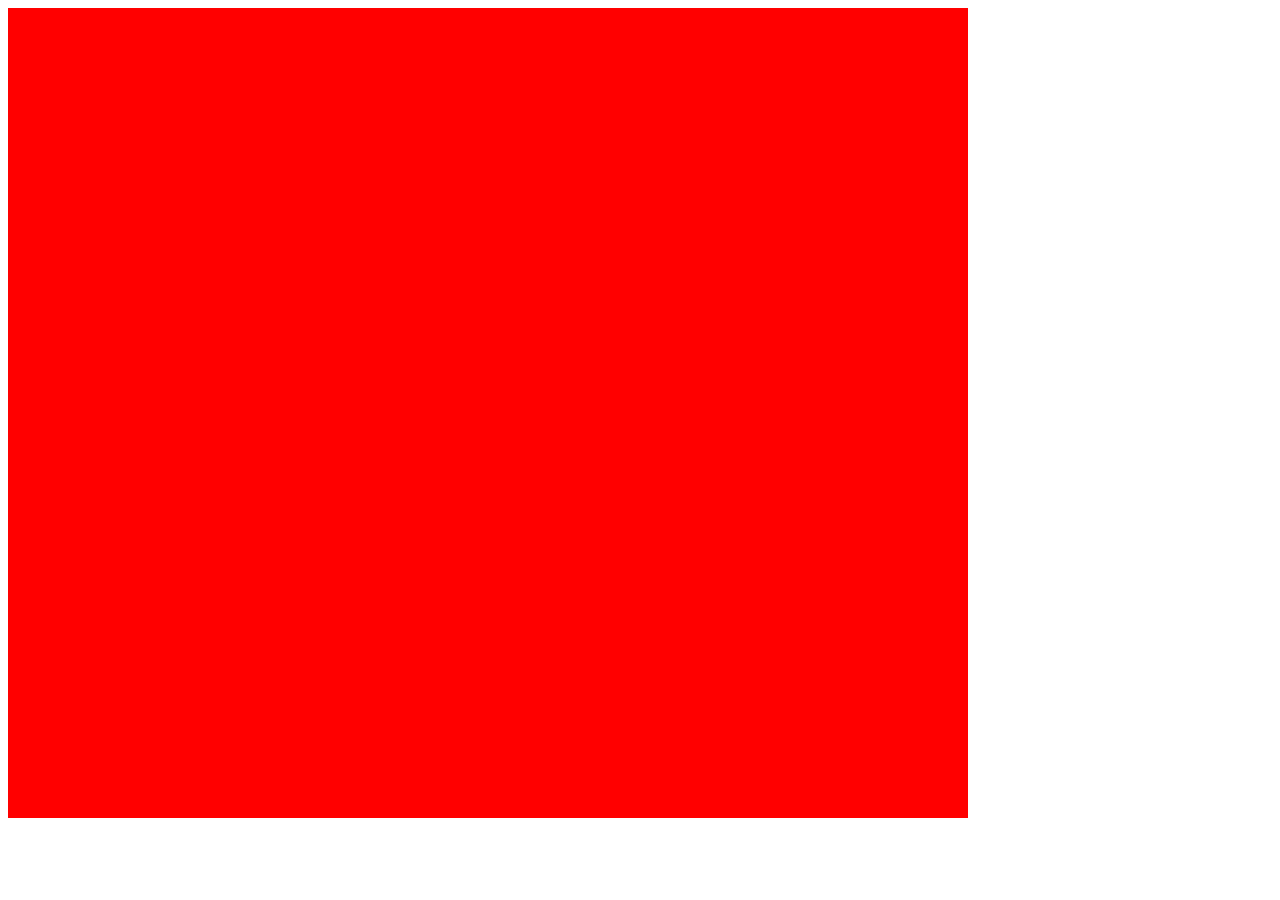
==== index.html @ 64add312 "moved canvas creation to screen.js" ====
<!doctype html>
<html lang='en'>

<head>
	<meta charset="utf-8">
	<title>Viruses!</title>

	<link rel="stylesheet" type="sheet/css" src="files/css/style.css">

</head>

<body>
	<div id="canvas_container"></div>

	<script src="files/screen.js"></script>
	<script src="files/scripts.js"></script>	
</body>

</html>
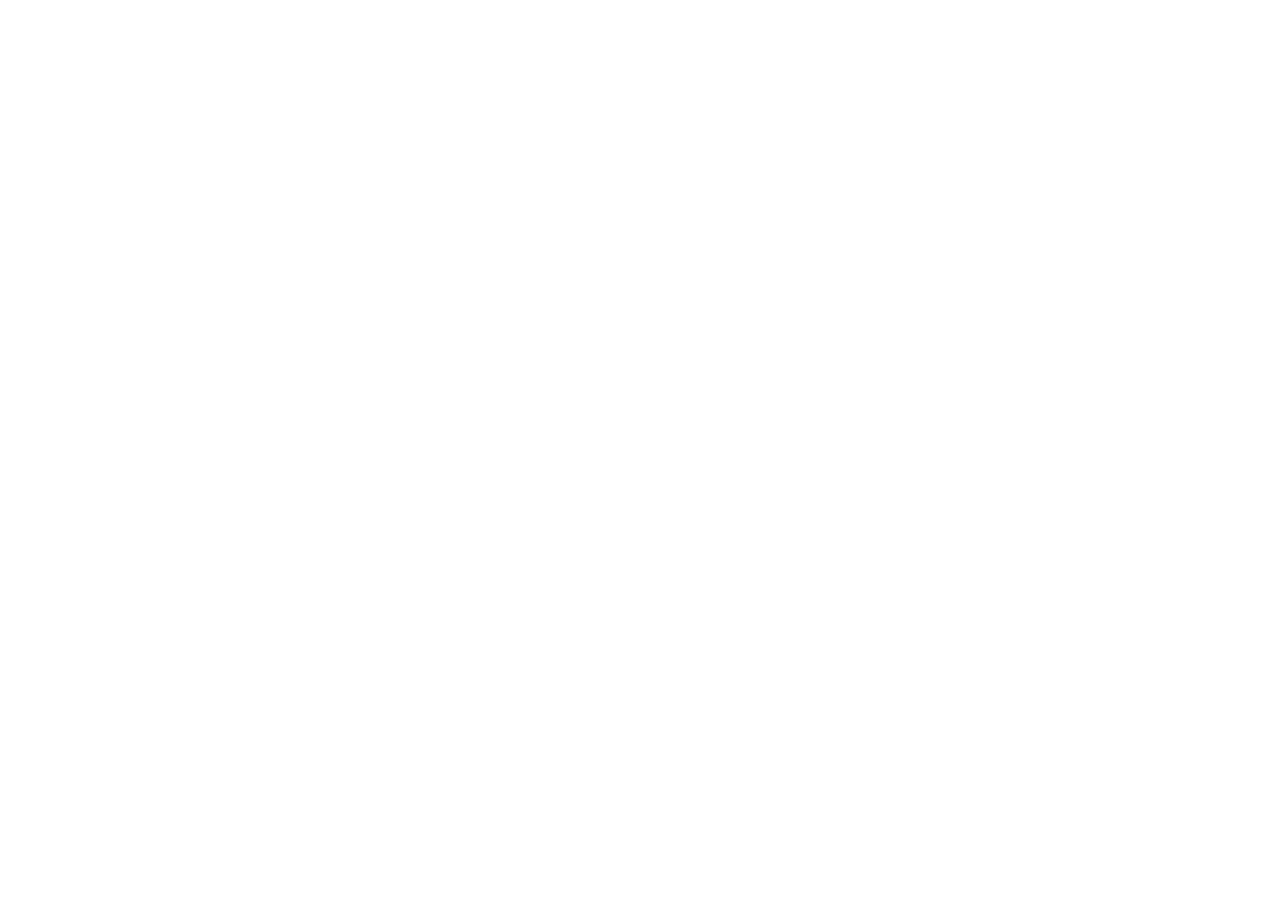
==== commit 70c84946: "css & html" ====
--- a/index.html
+++ b/index.html
@@ -5,14 +5,18 @@
 	<meta charset="utf-8">
 	<title>Viruses!</title>
 
-	<link rel="stylesheet" type="sheet/css" src="files/css/style.css">
+	<link rel="stylesheet" type="text/css" href="files/css/style.css">
+	<link rel="stylesheet" type="text/css" href="files/css/screen.css">
 
 </head>
 
 <body>
-	<div id="canvas_container"></div>
+	<div id="container">
+		<div id="menu"></div>
+	</div>
 
 	<script src="files/screen.js"></script>
+	<script src="files/ui.js"></script>	
 	<script src="files/scripts.js"></script>	
 </body>
 
--- a/files/css/style.css
+++ b/files/css/style.css
@@ -0,0 +1,2 @@
+body {
+}--- a/files/css/screen.css
+++ b/files/css/screen.css
@@ -0,0 +1,11 @@
+#container {
+	text-align: center;
+}
+
+#menu {
+	display: inline-block;
+	background: black;
+}
+
+#canvas {
+}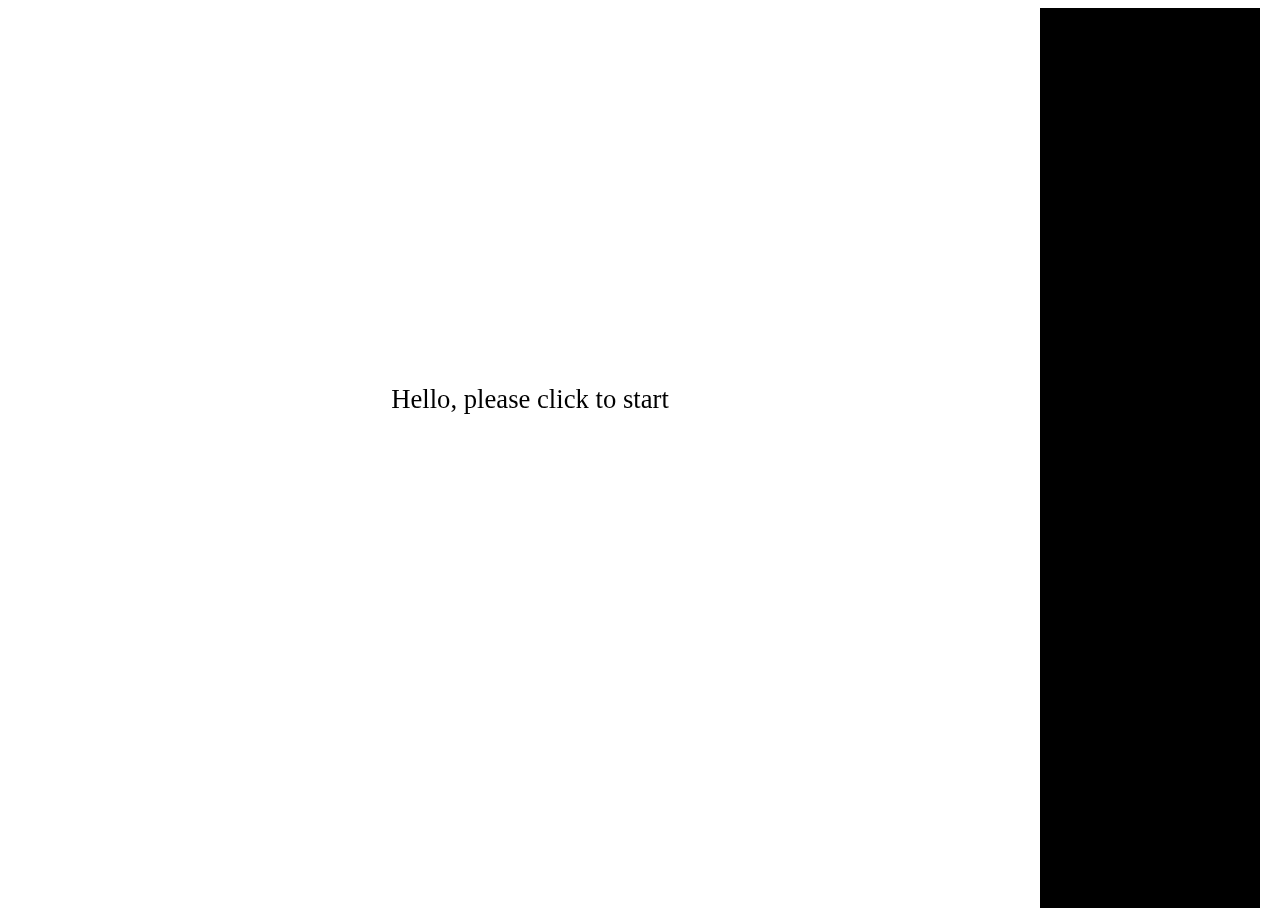
==== commit f322c23a: "land constructor" ====
--- a/index.html
+++ b/index.html
@@ -5,7 +5,6 @@
 	<meta charset="utf-8">
 	<title>Viruses!</title>
 
-	<link rel="stylesheet" type="text/css" href="files/css/style.css">
 	<link rel="stylesheet" type="text/css" href="files/css/screen.css">
 
 </head>
@@ -15,8 +14,10 @@
 		<div id="menu"></div>
 	</div>
 
-	<script src="files/screen.js"></script>
-	<script src="files/ui.js"></script>	
+	<script src="files/display.js"></script>
+	<script src="files/ui.js"></script>
+	<script src="files/map.js"></script>
+	<script src="files/land.js"></script>
 	<script src="files/scripts.js"></script>	
 </body>
 
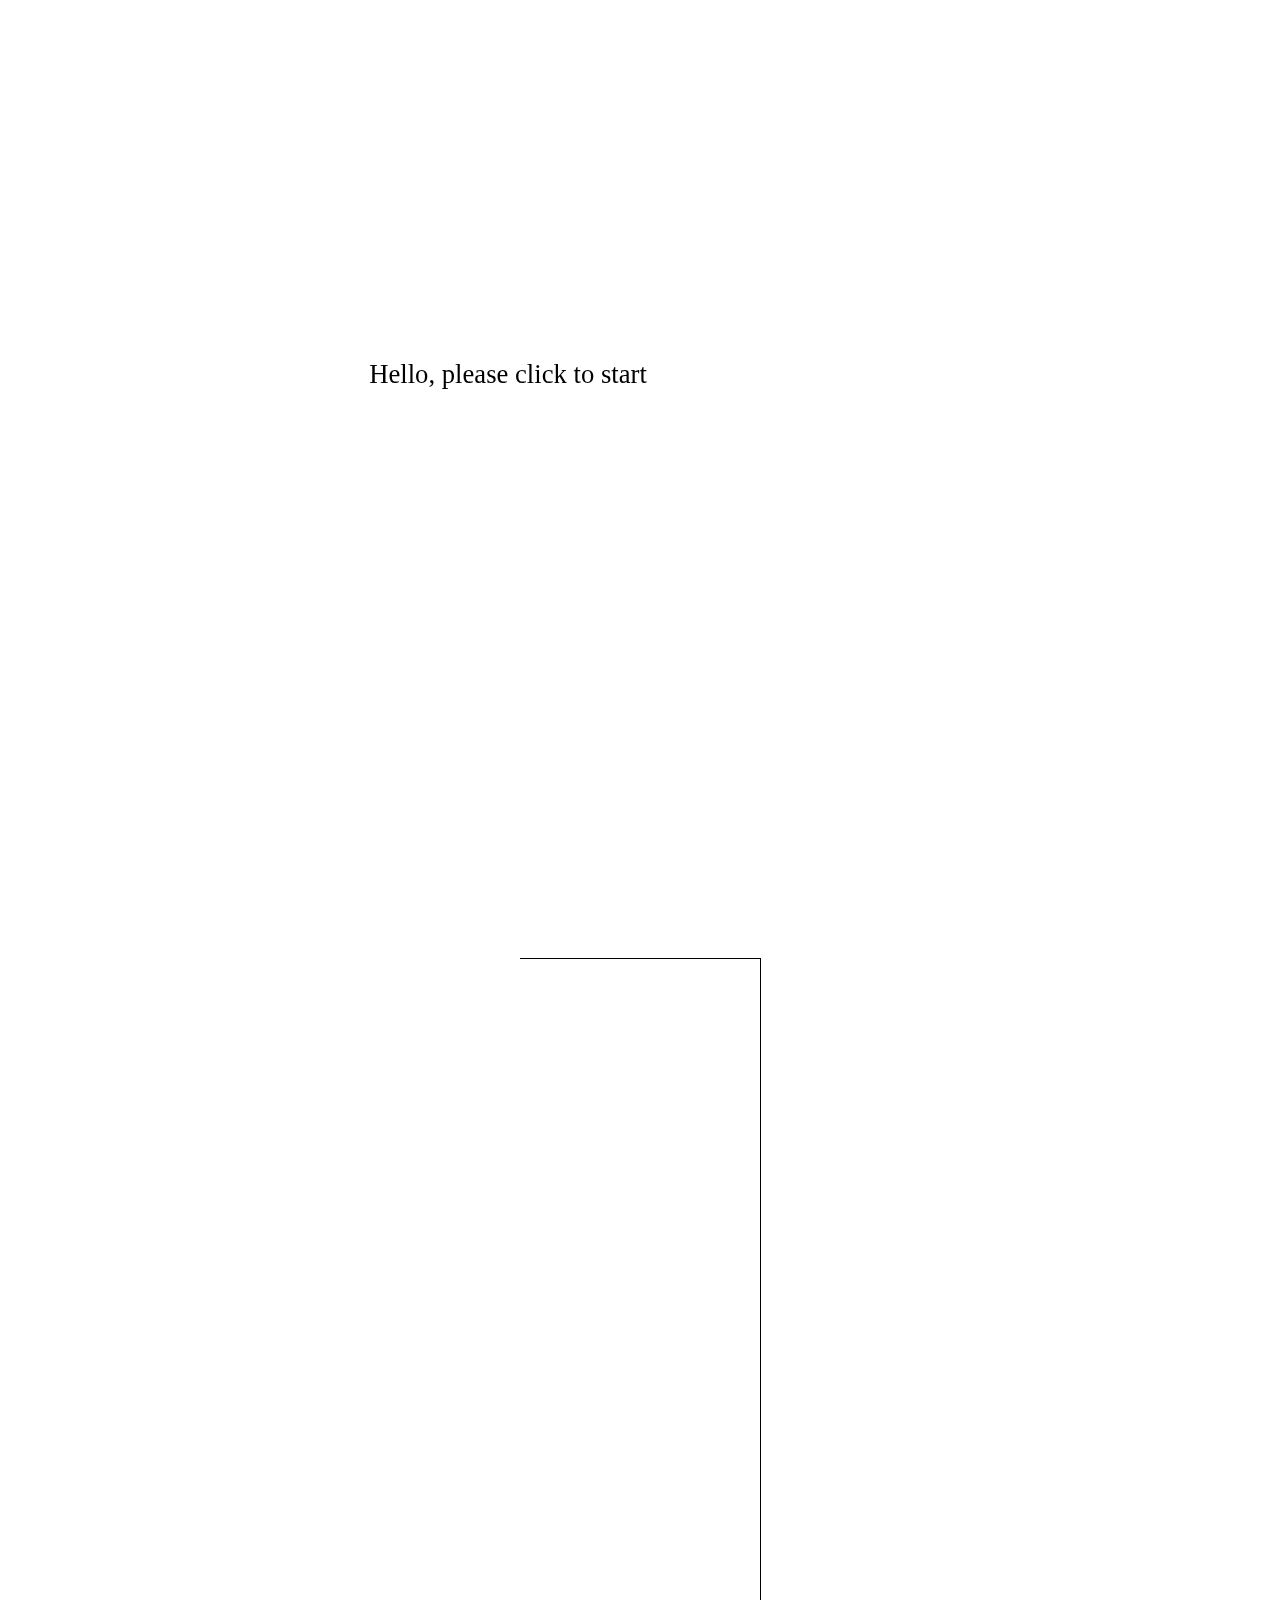
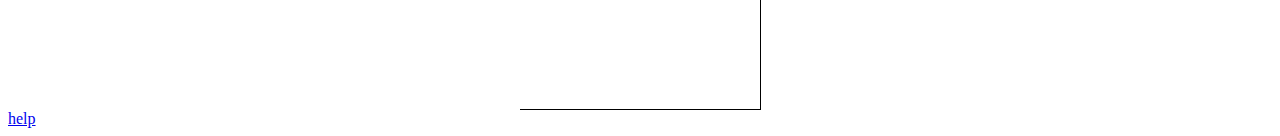
==== commit bf4acd8f: "two menu displays- have right size" ====
--- a/index.html
+++ b/index.html
@@ -11,11 +11,20 @@
 
 <body>
 	<div id="container">
-		<div id="menu"></div>
+		<div id="canvases">
+			<canvas id="game-canvas"></canvas>
+			<canvas id="ui-canvas"></canvas>
+		</div>
+		<div id="menus">
+			<div id="status_display"></div>
+			<div id="menu"></div>
+		</div>
 	</div>
+	<a href="help.html" target="_blank">help</a>
 
 	<script src="files/display.js"></script>
 	<script src="files/ui.js"></script>
+	<script src="files/pstatus.js"></script>
 	<script src="files/map.js"></script>
 	<script src="files/land.js"></script>
 	<script src="files/scripts.js"></script>	
--- a/files/css/screen.css
+++ b/files/css/screen.css
@@ -3,9 +3,19 @@
 }
 
 #menu {
+	vertical-align:top;
 	display: inline-block;
-	background: black;
+	background: white;
+	border: 1px solid;
+	border-left-width: 0;
+	word-wrap: break-word;
+	white-space: pre-wrap;
+	position: auto auto;
+	text-align: left;
 }
 
 #canvas {
+	display: inline-block;
+	border: 1px solid;
+	position: auto auto;
 }